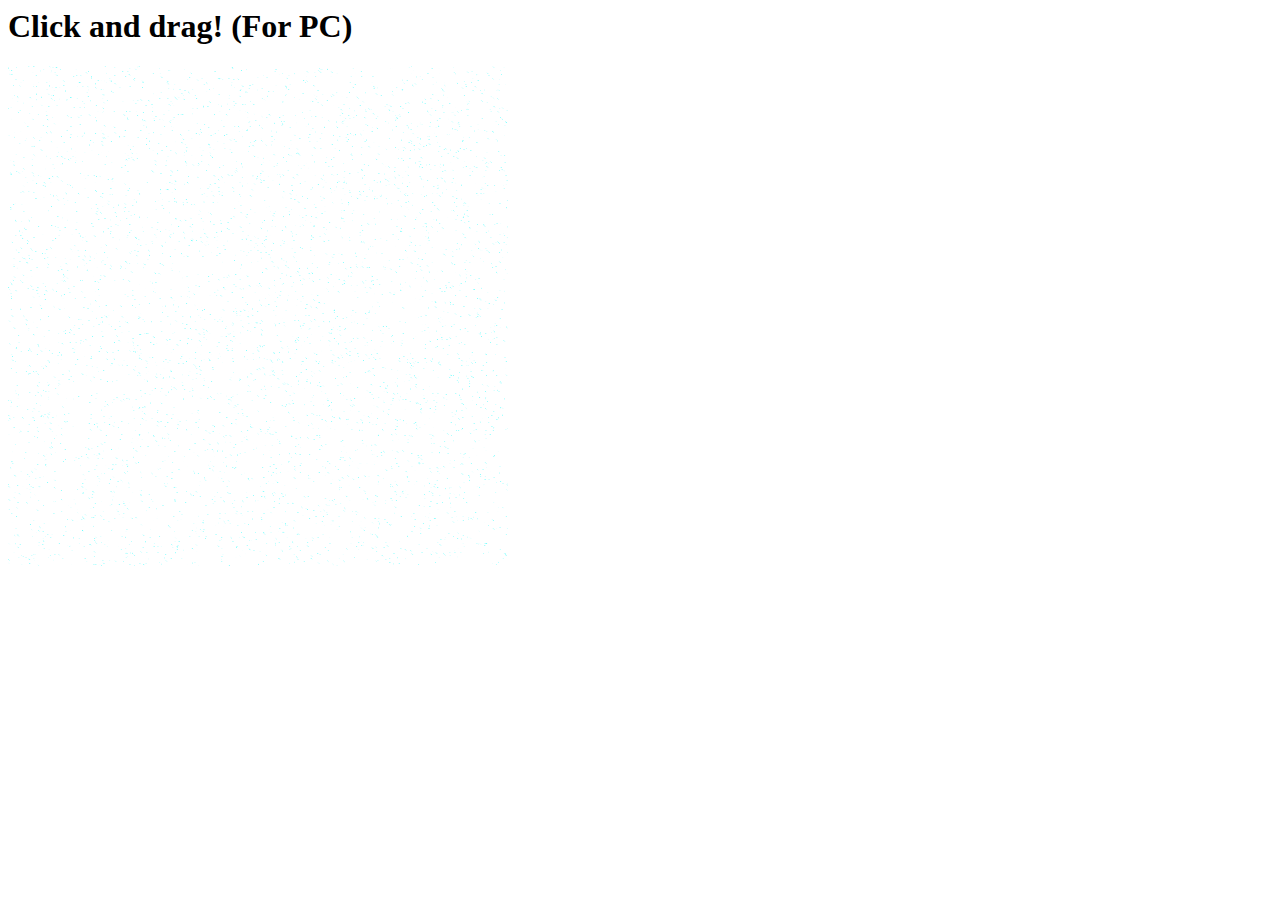
==== project1.html @ 73c29466 "Create project1.html" ====
<html>
  <head>
  <meta charset="UTF-8">
  <title>CodePen - Fluid Simulation</title>
  <link rel="stylesheet" href="project1.css">
  </head>
  <body>
    <h1>Click and drag! (For PC)</h1>
    <canvas id="c">
    
    </canvas>
    <script>
      (function(w) {

    var canvas, ctx;
    
    /* 
    This is an associative array to hold the status of the mouse cursor
    Whenever the mouse is moved or pressed, there are event handlers that
    update the values in this array.
    */
    var mouse = {
        x: 0,
        y: 0,
        px: 0,
        py: 0,
        down: false
    };

    /*
    These are the variable definitions for the values that will be used 
    throughout the rest of the script.
    */
    var canvas_width = 500; //Needs to be a multiple of the resolution value below.
    var canvas_height = 500; //This too.
    
    var resolution = 10; //Width and height of each cell in the grid.
    
    var pen_size = 40; //Radius around the mouse cursor coordinates to reach when stirring

    var num_cols = canvas_width / resolution; //This value is the number of columns in the grid.
    var num_rows = canvas_height / resolution; //This is number of rows.
    var speck_count = 5000; //This determines how many particles will be made.
    
    var vec_cells = []; //The array that will contain the grid cells
    var particles = []; //The array that will contain the particles


    /*
    This is the main function. It is triggered to start the process of constructing the
    the grid and creating the particles, attaching event handlers, and starting the
    animation loop.
    */
    function init() {
        
        //These lines get the canvas DOM element and canvas context, respectively.
        canvas = document.getElementById("c");
        ctx = canvas.getContext("2d");

        //These two set the width and height of the canvas to the defined values.
        canvas.width = canvas_width;
        canvas.height = canvas_height;

        /*
        This loop begins at zero and counts up to the defined number of particles,
        less one, because array elements are numbered beginning at zero.
        */
        for (i = 0; i < speck_count; i++) {
            /*
            This calls the function particle() with random X and Y values. It then
            takes the returned object and pushes it into the particles array at the
            end.
            */
            particles.push(new particle(Math.random() * canvas_width, Math.random() * canvas_height));
        }

        //This loops through the count of columns.
        for (col = 0; col < num_cols; col++) { 
            
            //This defines the array element as another array.
            vec_cells[col] = [];

            //This loops through the count of rows.
            for (row = 0; row < num_rows; row++) { 
                
                /*
                This line calls the cell() function, which creates an individual grid cell
                and returns it as an object. The X and Y values are multiplied by the
                resolution so that when the loops are referring to "column 2, row 2", the
                width and height of "column 1, row 1" are counted in so that the top-left
                corner of the new grid cell is at the bottom right of the other cell.
                */
                var cell_data = new cell(col * resolution, row * resolution, resolution)

                //This pushes the cell object into the grid array.
                vec_cells[col][row] = cell_data;

                /*
                These two lines set the object's column and row values so the object knows
                where in the grid it is positioned.                
                */
                vec_cells[col][row].col = col;
                vec_cells[col][row].row = row;

            }
        }
        

        /*
        These loops move through the rows and columns of the grid array again and set variables 
        in each cell object that will hold the directional references to neighboring cells. 
        For example, let's say the loop is currently on this cell:

        OOOOO
        OOOXO
        OOOOO
        
        These variables will hold the references to neighboring cells so you only need to
        use "up" to refer to the cell above the one you're currently on.
        */
        for (col = 0; col < num_cols; col++) { 
            
            for (row = 0; row < num_rows; row++) { 

                /*
                This variable holds the reference to the current cell in the grid. When you
                refer to an element in an array, it doesn't copy that value into the new
                variable; the variable stores a "link" or reference to that spot in the array.
                If the value in the array is changed, the value of this variable would change
                also, and vice-versa.
                */
                var cell_data = vec_cells[col][row];

                /*
                Each of these lines has a ternary expression. A ternary expression is similar 
                to an if/then clause and is represented as an expression (e.g. row - 1 >= 0) 
                which is evaluated to either true or false. If it's true, the first value after
                the question mark is used, and if it's false, the second value is used instead.

                If you're on the first row and you move to the row above, this wraps the row 
                around to the last row. This is done so that momentum that is pushed to the edge 
                of the canvas is "wrapped" to the opposite side.
                */
                var row_up = (row - 1 >= 0) ? row - 1 : num_rows - 1;
                var col_left = (col - 1 >= 0) ? col - 1 : num_cols - 1;
                var col_right = (col + 1 < num_cols) ? col + 1 : 0;

                //Get the reference to the cell on the row above.
                var up = vec_cells[col][row_up];
                var left = vec_cells[col_left][row];
                var up_left = vec_cells[col_left][row_up];
                var up_right = vec_cells[col_right][row_up];
                
                /*
                Set the current cell's "up", "left", "up_left" and "up_right" attributes to the 
                respective neighboring cells.
                */
                cell_data.up = up;
                cell_data.left = left;
                cell_data.up_left = up_left;
                cell_data.up_right = up_right;

                /*
                Set the neighboring cell's opposite attributes to point to the current cell.
                */
                up.down = vec_cells[col][row];
                left.right = vec_cells[col][row];
                up_left.down_right = vec_cells[col][row];
                up_right.down_left = vec_cells[col][row];

            }
        }

      
        /*
        These lines create triggers that fire when certain events happen. For
        instance, when you move your mouse, the mouse_move_handler() function 
        will run and will be passed the event object reference into it's "e" 
        variable. Something to note, the mousemove event doesn't necessarily 
        fire for *every* mouse coordinate position; the mouse movement is 
        sampled at a certain rate, meaning that it's checked periodically, and 
        if the mouse has moved, the event is fired and the current coordinates 
        are sent. That's why you'll see large jumps from one pair of coordinates
        to the next if you move your mouse very fast across the screen. That's
        also how I measure the mouse's velocity.
        */
        w.addEventListener("mousedown", mouse_down_handler);
        w.addEventListener("touchstart", mouse_down_handler);

        w.addEventListener("mouseup", mouse_up_handler);
        w.addEventListener("touchend", touch_end_handler);

        canvas.addEventListener("mousemove", mouse_move_handler);
        canvas.addEventListener("touchmove", touch_move_handler);

        //When the page is finished loading, run the draw() function.
        w.onload = draw;

    }

  
    /*
    This function updates the position of the particles according to the velocity
    of the cells underneath, and also draws them to the canvas.
    */
    function update_particle() {

        //Loops through all of the particles in the array
        for (i = 0; i < particles.length; i++) {

            //Sets this variable to the current particle so we can refer to the particle easier.
            var p = particles[i];

            //If the particle's X and Y coordinates are within the bounds of the canvas...
            if (p.x >= 0 && p.x < canvas_width && p.y >= 0 && p.y < canvas_height) {

                /*
                These lines divide the X and Y values by the size of each cell. This number is
                then parsed to a whole number to determine which grid cell the particle is above.
                */
                var col = parseInt(p.x / resolution);
                var row = parseInt(p.y / resolution);

                //Same as above, store reference to cell
                var cell_data = vec_cells[col][row];
                
                /*
                These values are percentages. They represent the percentage of the distance across
                the cell (for each axis) that the particle is positioned. To give an example, if 
                the particle is directly in the center of the cell, these values would both be "0.5"

                The modulus operator (%) is used to get the remainder from dividing the particle's 
                coordinates by the resolution value. This number can only be smaller than the 
                resolution, so we divide it by the resolution to get the percentage.
                */
                var ax = (p.x % resolution) / resolution;
                var ay = (p.y % resolution) / resolution;
                
                /*
                These lines subtract the decimal from 1 to reverse it (e.g. 100% - 75% = 25%), multiply 
                that value by the cell's velocity, and then by 0.05 to greatly reduce the overall change in velocity 
                per frame (this slows down the movement). Then they add that value to the particle's velocity
                in each axis. This is done so that the change in velocity is incrementally made as the
                particle reaches the end of it's path across the cell.
                */
                p.xv += (1 - ax) * cell_data.xv * 0.05;
                p.yv += (1 - ay) * cell_data.yv * 0.05;
                
                /*
                These next four lines are are pretty much the same, except the neighboring cell's 
                velocities are being used to affect the particle's movement. If you were to comment
                them out, the particles would begin grouping at the boundary between cells because
                the neighboring cells wouldn't be able to pull the particle into their boundaries.
                */
                p.xv += ax * cell_data.right.xv * 0.05;
                p.yv += ax * cell_data.right.yv * 0.05;
                
                p.xv += ay * cell_data.down.xv * 0.05;
                p.yv += ay * cell_data.down.yv * 0.05;
                
                //This adds the calculated velocity to the position coordinates of the particle.
                p.x += p.xv;
                p.y += p.yv;
                
                //For each axis, this gets the distance between the old position of the particle and it's new position.
                var dx = p.px - p.x;
                var dy = p.py - p.y;

                //Using the Pythagorean theorum (A^2 + B^2 = C^2), this determines the distance the particle travelled.
                var dist = Math.sqrt(dx * dx + dy * dy);
                
                //This line generates a random value between 0 and 0.5
                var limit = Math.random() * 0.5;
                
                //If the distance the particle has travelled this frame is greater than the random value...
                if (dist > limit) {
                    ctx.lineWidth = 1;
                    ctx.beginPath(); //Begin a new path on the canvas
                    ctx.moveTo(p.x, p.y); //Move the drawing cursor to the starting point
                    ctx.lineTo(p.px, p.py); //Describe a line from the particle's old coordinates to the new ones
                    ctx.stroke(); //Draw the path to the canvas
                }else{
                    //If the particle hasn't moved further than the random limit...

                    ctx.beginPath();
                    ctx.moveTo(p.x, p.y);

                    /*
                    Describe a line from the particle's current coordinates to those same coordinates 
                    plus the random value. This is what creates the shimmering effect while the particles
                    aren't moving.
                    */
                    ctx.lineTo(p.x + limit, p.y + limit);

                    ctx.stroke();
                }
                
                //This updates the previous X and Y coordinates of the particle to the new ones for the next loop.
                p.px = p.x;
                p.py = p.y;
            }
            else {
                //If the particle's X and Y coordinates are outside the bounds of the canvas...

                //Place the particle at a random location on the canvas
                p.x = p.px = Math.random() * canvas_width;
                p.y = p.py = Math.random() * canvas_height;

                //Set the particles velocity to zero.
                p.xv = 0;
                p.yv = 0;
            }
            
            //These lines divide the particle's velocity in half everytime it loops, slowing them over time.
            p.xv *= 0.5;
            p.yv *= 0.5;
        }
    }

  
    /*
    This is the main animation loop. It is run once from the init() function when the page is fully loaded and 
    uses RequestAnimationFrame to run itself again and again.
    */
    function draw() {
        /*
        This calculates the velocity of the mouse by getting the distance between the last coordinates and 
        the new ones. The coordinates will be further apart depending on how fast the mouse is moving.
        */
        var mouse_xv = mouse.x - mouse.px;
        var mouse_yv = mouse.y - mouse.py;
        
        //Loops through all of the columns
        for (i = 0; i < vec_cells.length; i++) {
            var cell_datas = vec_cells[i];

            //Loops through all of the rows
            for (j = 0; j < cell_datas.length; j++) {
                
                //References the current cell
                var cell_data = cell_datas[j];
                
                //If the mouse button is down, updates the cell velocity using the mouse velocity
                if (mouse.down) {
                    change_cell_velocity(cell_data, mouse_xv, mouse_yv, pen_size);
                }

                //This updates the pressure values for the cell.
                update_pressure(cell_data);
            }
        }
        
        /*
        This line clears the canvas. It needs to be cleared every time a new frame is drawn
        so the particles move. Otherwise, the particles would just look like long curvy lines.
        */
        ctx.clearRect(0, 0, canvas.width, canvas.height);
        
        //This sets the color to draw with.
        ctx.strokeStyle = "#00FFFF";

        //This calls the function to update the particle positions.
        update_particle();

        /*
        This calls the function to update the cell velocity for every cell by looping through
        all of the rows and columns.
        */
        for (i = 0; i < vec_cells.length; i++) {
            var cell_datas = vec_cells[i];

            for (j = 0; j < cell_datas.length; j++) {
                var cell_data = cell_datas[j];

                update_velocity(cell_data);

            }
        }
        
        //This replaces the previous mouse coordinates values with the current ones for the next frame.
        mouse.px = mouse.x;
        mouse.py = mouse.y;

        //This requests the next animation frame which runs the draw() function again.
        requestAnimationFrame(draw);

    }

  
    /*
    This function changes the cell velocity of an individual cell by first determining whether the cell is 
    close enough to the mouse cursor to be affected, and then if it is, by calculating the effect that mouse velocity
    has on the cell's velocity.
    */
    function change_cell_velocity(cell_data, mvelX, mvelY, pen_size) {
        //This gets the distance between the cell and the mouse cursor.
        var dx = cell_data.x - mouse.x;
        var dy = cell_data.y - mouse.y;
        var dist = Math.sqrt(dy * dy + dx * dx);
        
        //If the distance is less than the radius...
        if (dist < pen_size) {

            //If the distance is very small, set it to the pen_size.
            if (dist < 4) {
                dist = pen_size;
            }
            
            //Calculate the magnitude of the mouse's effect (closer is stronger)
            var power = pen_size / dist;

            /*
            Apply the velocity to the cell by multiplying the power by the mouse velocity and adding it to the cell velocity
            */
            cell_data.xv += mvelX * power;
            cell_data.yv += mvelY * power;
        }
    }
    
  
    /*
    This function updates the pressure value for an individual cell using the 
    pressures of neighboring cells.
    */
    function update_pressure(cell_data) {

        //This calculates the collective pressure on the X axis by summing the surrounding velocities
        var pressure_x = (
            cell_data.up_left.xv * 0.5 //Divided in half because it's diagonal
            + cell_data.left.xv
            + cell_data.down_left.xv * 0.5 //Same
            - cell_data.up_right.xv * 0.5 //Same
            - cell_data.right.xv
            - cell_data.down_right.xv * 0.5 //Same
        );
        
        //This does the same for the Y axis.
        var pressure_y = (
            cell_data.up_left.yv * 0.5
            + cell_data.up.yv
            + cell_data.up_right.yv * 0.5
            - cell_data.down_left.yv * 0.5
            - cell_data.down.yv
            - cell_data.down_right.yv * 0.5
        );
        
        //This sets the cell pressure to one-fourth the sum of both axis pressure.
        cell_data.pressure = (pressure_x + pressure_y) * 0.25;
    }
    
  
    /*
    This function updates the velocity value for an individual cell using the 
    velocities of neighboring cells.
    */
    function update_velocity(cell_data) {

        /*
        This adds one-fourth of the collective pressure from surrounding cells to the 
        cell's X axis velocity.
        */
        cell_data.xv += (
            cell_data.up_left.pressure * 0.5
            + cell_data.left.pressure
            + cell_data.down_left.pressure * 0.5
            - cell_data.up_right.pressure * 0.5
            - cell_data.right.pressure
            - cell_data.down_right.pressure * 0.5
        ) * 0.25;
        
        //This does the same for the Y axis.
        cell_data.yv += (
            cell_data.up_left.pressure * 0.5
            + cell_data.up.pressure
            + cell_data.up_right.pressure * 0.5
            - cell_data.down_left.pressure * 0.5
            - cell_data.down.pressure
            - cell_data.down_right.pressure * 0.5
        ) * 0.25;
        
        /*
        This slowly decreases the cell's velocity over time so that the fluid stops
        if it's left alone.
        */
        cell_data.xv *= 0.99;
        cell_data.yv *= 0.99;
    }

  
    //This function is used to create a cell object.
    function cell(x, y, res) {

        //This stores the position to place the cell on the canvas
        this.x = x;
        this.y = y;
        
        //This is the width and height of the cell
        this.r = res;

        //These are the attributes that will hold the row and column values
        this.col = 0;
        this.row = 0;
        
        //This stores the cell's velocity
        this.xv = 0;
        this.yv = 0;

        //This is the pressure attribute
        this.pressure = 0;

    }

  
    //This function is used to create a particle object.
    function particle(x, y) {
        this.x = this.px = x;
        this.y = this.py = y;
        this.xv = this.yv = 0;
    }

  
    /*
    This function is called whenever the mouse button is pressed. The event object is passed to 
    this function when it's called.
    */
    function mouse_down_handler(e) {
        e.preventDefault(); //Prevents the default action from happening (e.g. navigation)
        mouse.down = true; //Sets the mouse object's "down" value to true
    }

  
    //This function is called whenever the mouse button is released.    
    function mouse_up_handler() {
        mouse.down = false; 
    }
    
  
    //This function is called whenever a touch point is removed from the screen.
    function touch_end_handler(e) {
        if (!e.touches) mouse.down = false; //If there are no more touches on the screen, sets "down" to false.
    }

  
    /*
    This function is called whenever the mouse coordinates have changed. The coordinates are checked by the 
    browser at intervals.
    */
    function mouse_move_handler(e) {
        //Saves the previous coordinates
        mouse.px = mouse.x;
        mouse.py = mouse.y;

        //Sets the new coordinates
        mouse.x = e.offsetX || e.layerX;
        mouse.y = e.offsetY || e.layerY;
    }

  
    /*
    This function is called whenever one of the coordinates have changed. The coordinates are checked by the 
    browser at intervals.
    */
    function touch_move_handler(e) {        
        mouse.px = mouse.x;
        mouse.py = mouse.y;

        //This line gets the coordinates for where the canvas is positioned on the screen.
        var rect = canvas.getBoundingClientRect();

        /*
        And this sets the mouse coordinates to where the first touch is. Since we're using pageX
        and pageY, we need to subtract the top and left offset of the canvas so the values are correct.
        */
        mouse.x = e.touches[0].pageX - rect.left;
        mouse.y = e.touches[0].pageY - rect.top;
    }

  
    /*
    And this line attaches an object called "Fluid" to the global scope. "window" was passed into
    the self-invoking function as "w", so setting "w.Fluid" adds it to "window".
    */
    w.Fluid = {
        initialize: init
    }

}(window)); //Passes "window" into the self-invoking function.


/*
Request animation frame polyfill. This enables you to use "requestAnimationFrame" 
regardless of the browser the script is running in.
*/
window.requestAnimationFrame = window.requestAnimationFrame || window.webkitRequestAnimationFrame || window.mozRequestAnimationFrame;


//And this line calls the init() function defined above to start the script.
Fluid.initialize();
    </script>
  </body>
</html>
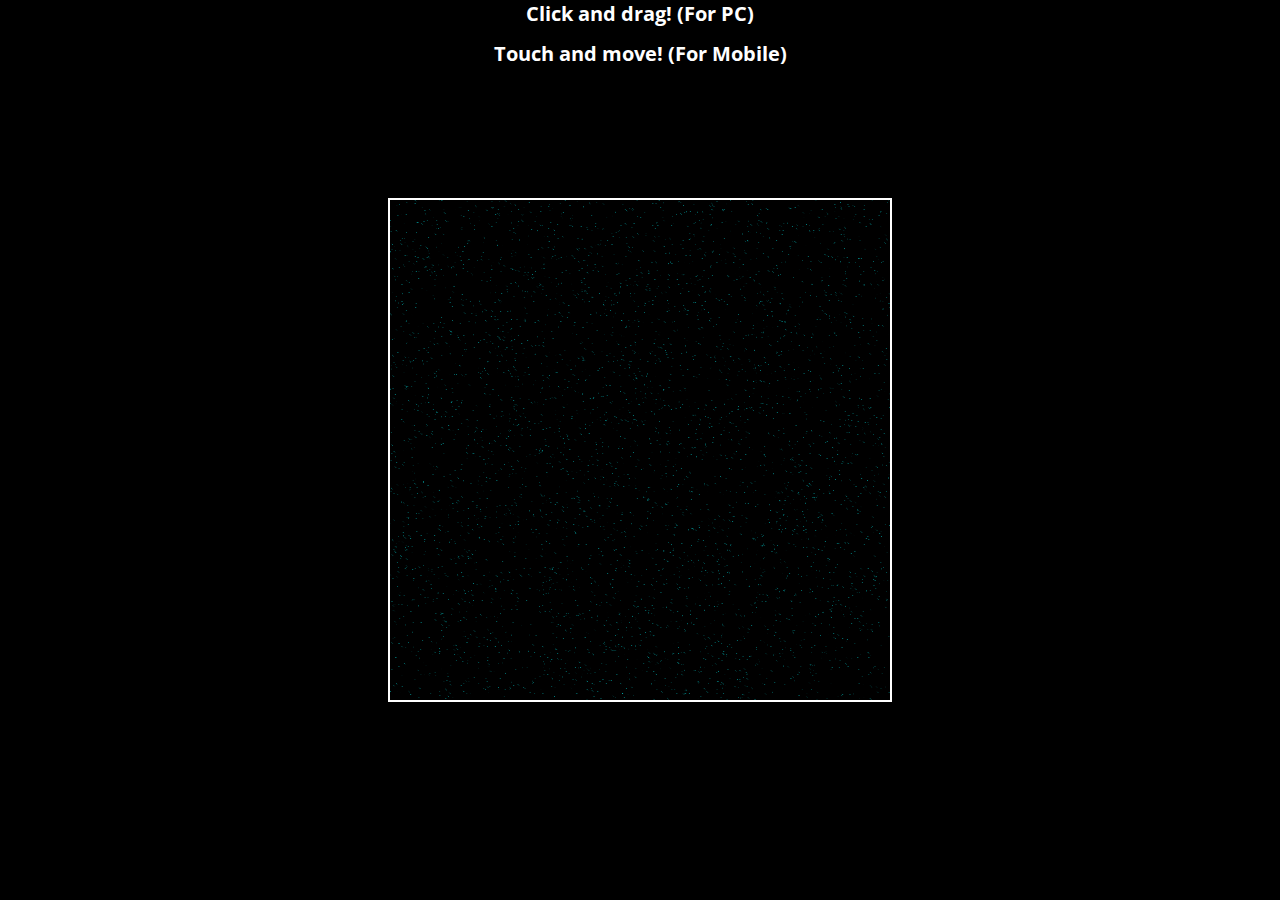
==== commit f7926932: "Update project1.html" ====
--- a/project1.html
+++ b/project1.html
@@ -6,6 +6,7 @@
   </head>
   <body>
     <h1>Click and drag! (For PC)</h1>
+    <h1>Touch and move! (For Mobile)</h1>
     <canvas id="c">
     
     </canvas>
--- a/project1.css
+++ b/project1.css
@@ -0,0 +1,21 @@
+@import url("https://fonts.googleapis.com/css?family=Open+Sans:300,400,600,700");
+
+body{
+  margin: 0;
+  background: #000;
+  font-family: "Open Sans";
+}
+h1{
+  color: #ffffff;
+  text-align: center;
+  font-size: 20px;
+}
+canvas{
+    position: absolute;
+    top: 0;
+    right: 0;
+    bottom: 0;
+    left: 0;
+    margin: auto;
+    border: 2px solid white;
+}
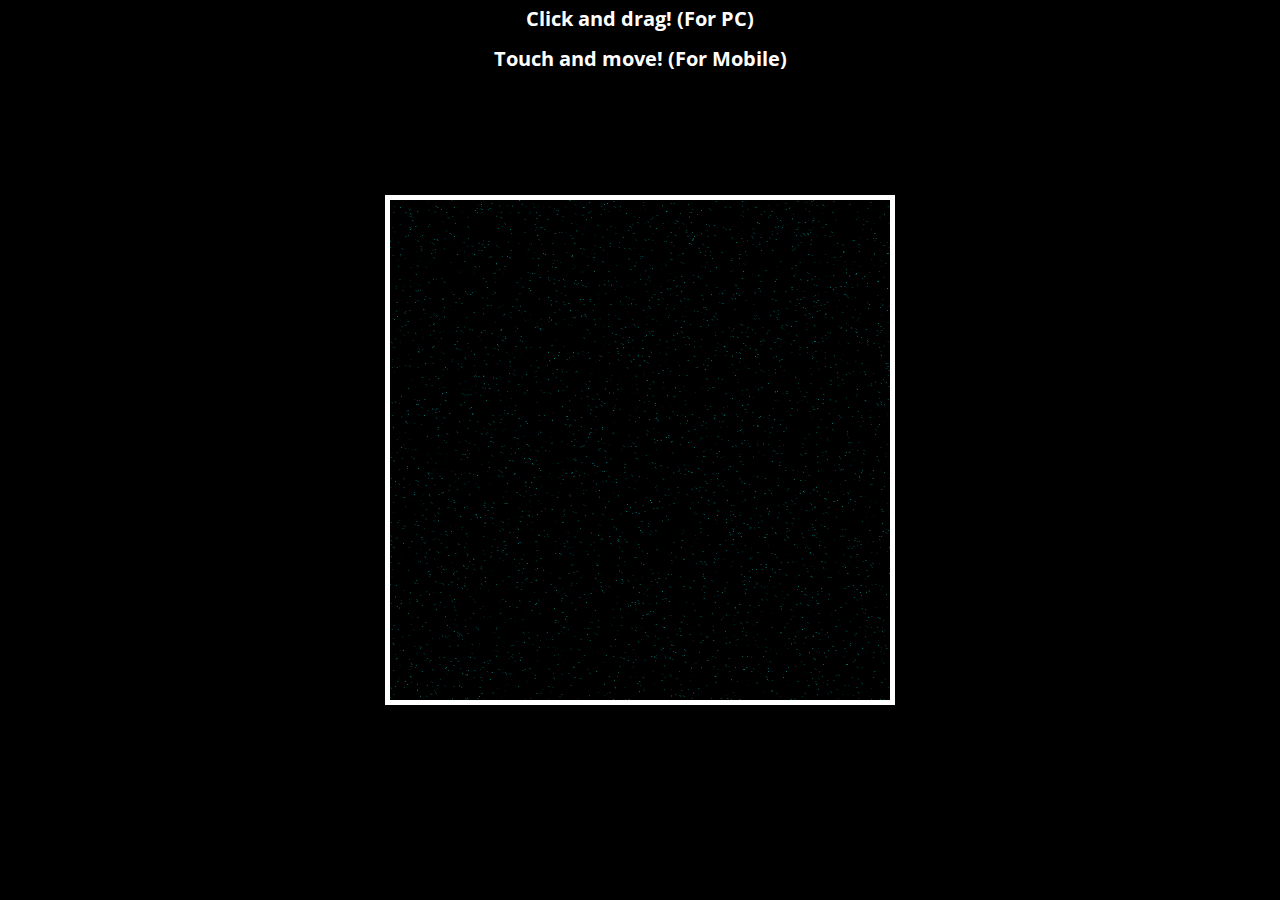
==== commit e65ef1be: "Update project1.html" ====
--- a/project1.html
+++ b/project1.html
@@ -1,13 +1,13 @@
 <html>
   <head>
   <meta charset="UTF-8">
-  <title>CodePen - Fluid Simulation</title>
+  <title>Shubham Lad -GitHub.io / Project 1</title>
   <link rel="stylesheet" href="project1.css">
   </head>
   <body>
     <h1>Click and drag! (For PC)</h1>
     <h1>Touch and move! (For Mobile)</h1>
-    <canvas id="c">
+    <canvas width="auto" height="auto" id="c">
     
     </canvas>
     <script>
--- a/project1.css
+++ b/project1.css
@@ -1,7 +1,7 @@
 @import url("https://fonts.googleapis.com/css?family=Open+Sans:300,400,600,700");
 
 body{
-  margin: 0;
+  margin: 5;
   background: #000;
   font-family: "Open Sans";
 }
@@ -17,5 +17,5 @@
     bottom: 0;
     left: 0;
     margin: auto;
-    border: 2px solid white;
+    border: 5px solid white;
 }
